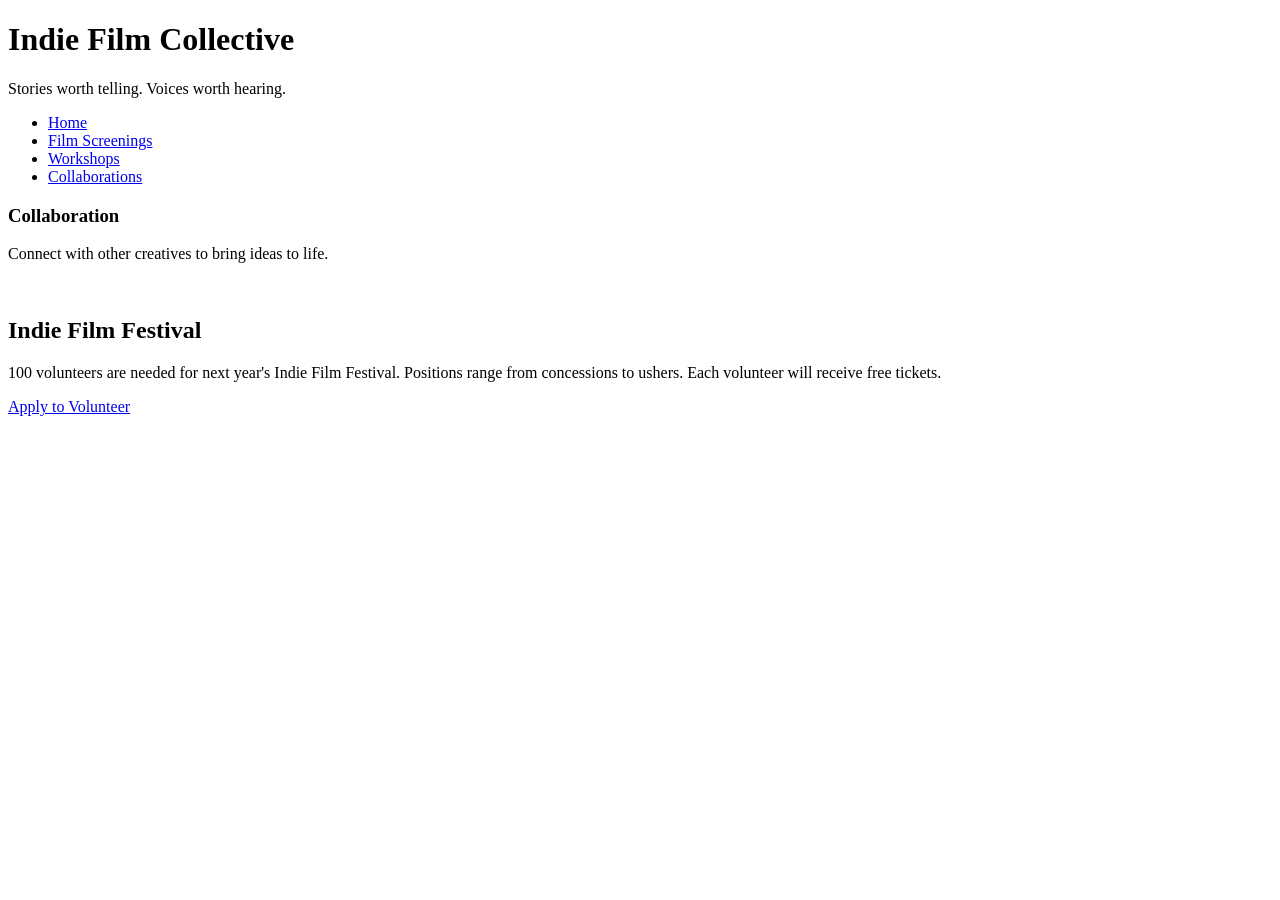
==== collaborations.html @ 51998700 "1st iteration created additional html pages & updated nav" ====
<!DOCTYPE html>
<html lang="en">

<head>
    <meta charset="UTF-8">
    <meta name="viewport" content="width=device-width, initial-scale=1.0">
    <title>Collaborations - Indie Film Collective</title>
    <link rel="stylesheet" href="styles.css">
</head>

<body>
    <!-- Copy and paste this header in each new page -->
    <header>
        <h1>Indie Film Collective</h1>
        <p>Stories worth telling. Voices worth hearing.</p>
    </header>
    <!-- Update these hrefs to relative links to their new pages and copy and paste in each new page -->
    <nav>
        <ul>
            <li><a href="index.html">Home</a></li>
            <li><a href="screenings.html">Film Screenings</a></li>
            <li><a href="workshops.html">Workshops</a></li>
            <li><a href="collaborations.html">Collaborations</a></li>
        </ul>
    </nav>
    <main>
        <section id="collaborations">
            <h3>Collaboration</h3>
            <p>Connect with other creatives to bring ideas to life.</p>
            <img src="images/collaboration.jpg" width="500" alt="">
        </section>
    </main>
    <!--Copy this aside in each new page-->
    <aside>
        <h2>Indie Film Festival</h2>
        <p>100 volunteers are needed for next year's Indie Film Festival. Positions range from concessions to ushers. Each volunteer will receive free tickets.</p>
        <a href="#">Apply to Volunteer</a>
    </aside>

</html>
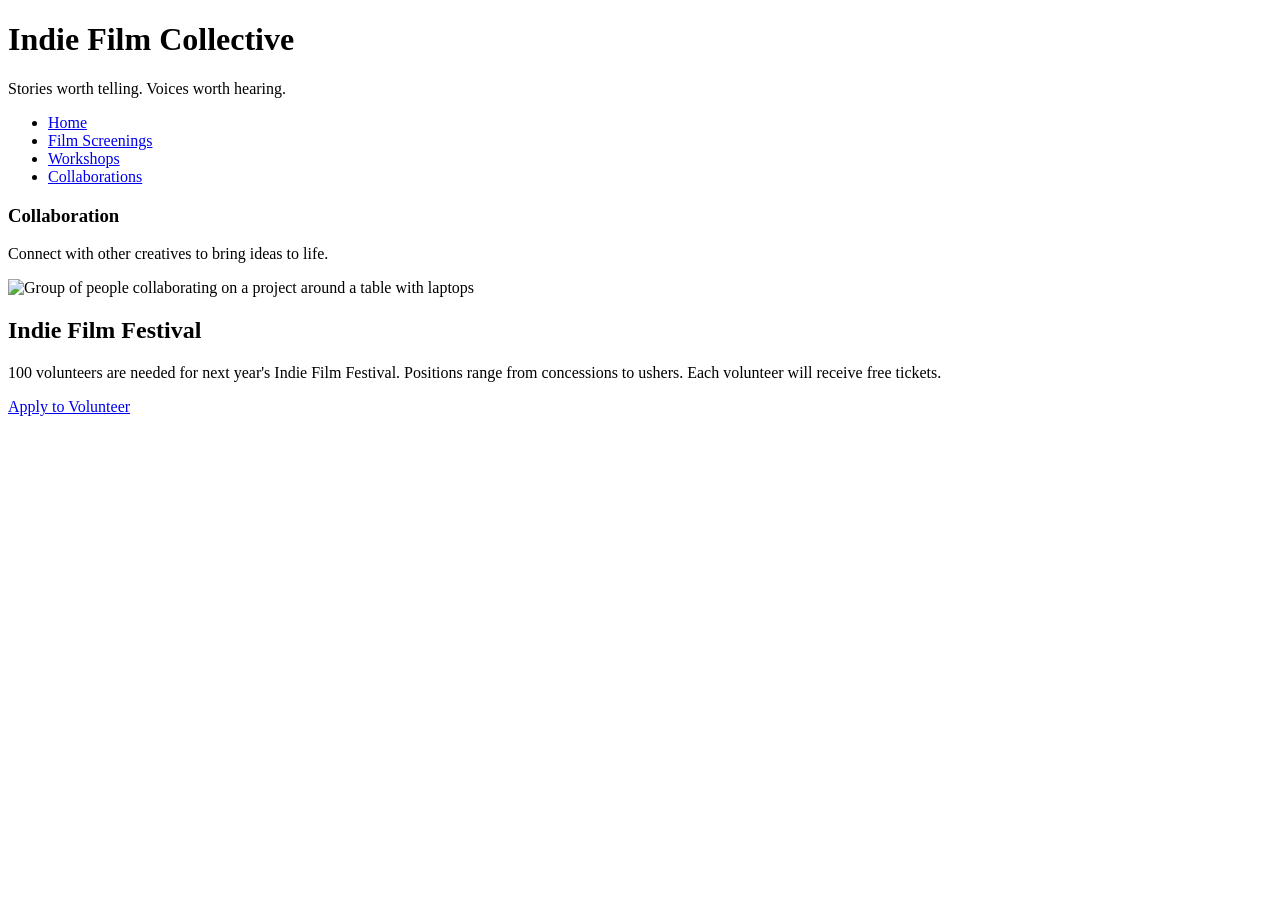
==== commit cbd7deef: "added alt text to images" ====
--- a/collaborations.html
+++ b/collaborations.html
@@ -27,7 +27,7 @@
         <section id="collaborations">
             <h3>Collaboration</h3>
             <p>Connect with other creatives to bring ideas to life.</p>
-            <img src="images/collaboration.jpg" width="500" alt="">
+            <img src="images/collaboration.jpg" width="500" alt="Group of people collaborating on a project around a table with laptops">
         </section>
     </main>
     <!--Copy this aside in each new page-->
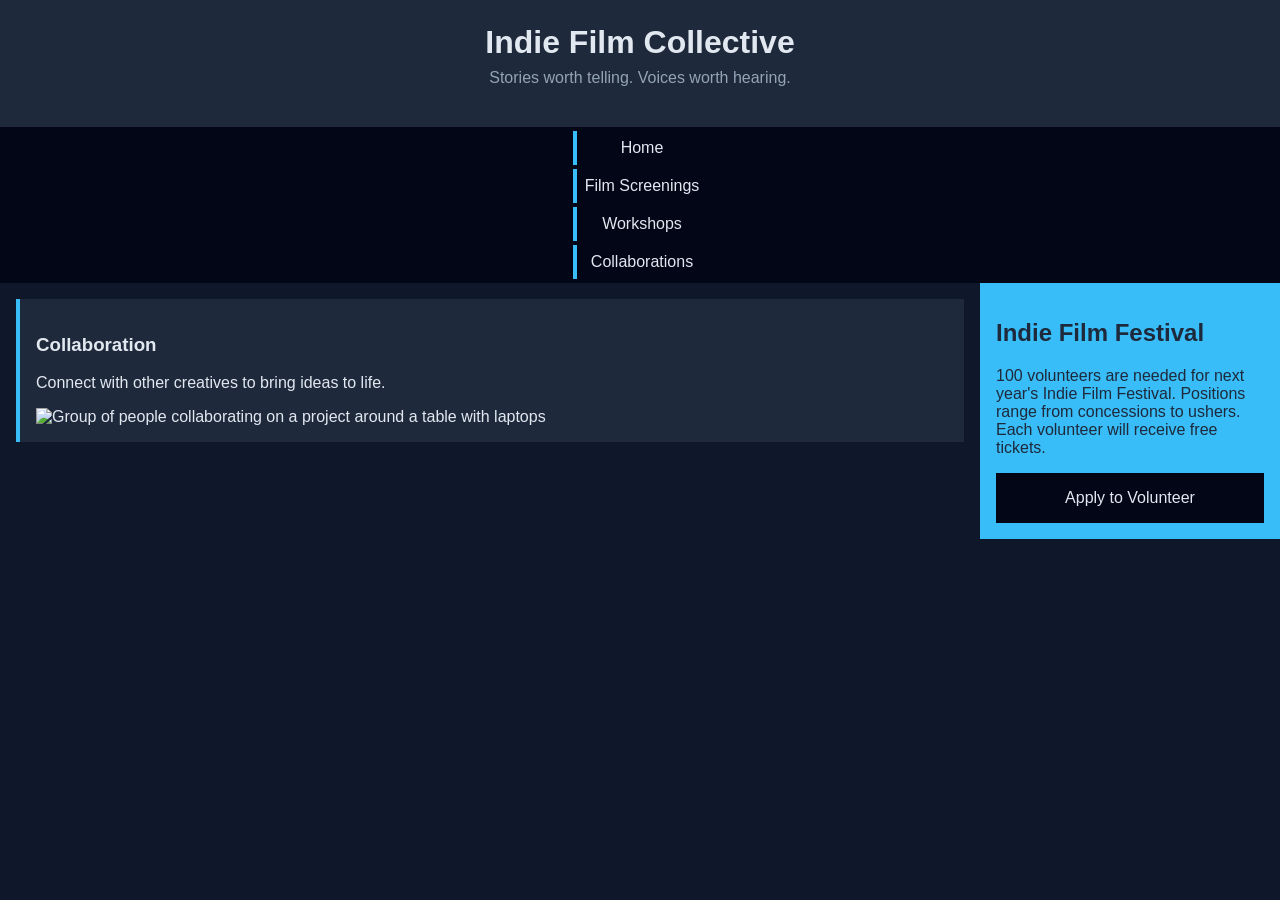
==== commit e10993a4: "removed extra comments" ====
--- a/collaborations.html
+++ b/collaborations.html
@@ -9,12 +9,10 @@
 </head>
 
 <body>
-    <!-- Copy and paste this header in each new page -->
     <header>
         <h1>Indie Film Collective</h1>
         <p>Stories worth telling. Voices worth hearing.</p>
     </header>
-    <!-- Update these hrefs to relative links to their new pages and copy and paste in each new page -->
     <nav>
         <ul>
             <li><a href="index.html">Home</a></li>
@@ -30,7 +28,6 @@
             <img src="images/collaboration.jpg" width="500" alt="Group of people collaborating on a project around a table with laptops">
         </section>
     </main>
-    <!--Copy this aside in each new page-->
     <aside>
         <h2>Indie Film Festival</h2>
         <p>100 volunteers are needed for next year's Indie Film Festival. Positions range from concessions to ushers. Each volunteer will receive free tickets.</p>
--- a/styles.css
+++ b/styles.css
@@ -0,0 +1,143 @@
+/* CSS by Christina Carrasquilla, iteration by Belen Felix*/
+
+
+/* ===== Color Palette ===== 
+
+    backgound: #0f172a;
+    nav-footer: #020617;
+    card: #1e293b;
+    text-main: #e2e8f0;
+    text-muted: #94a3b8;
+    accent: #38bdf8;
+}
+*/
+
+
+/* MOBILE FIRST DESIGN */
+
+body {
+    font-family: Helvetica, Arial, sans-serif;
+    margin: 0;
+    background-color: #0f172a;
+    color: #e2e8f0;
+    display: grid;
+    grid-template-columns: 1fr;
+}
+
+img {
+    width: 100%;
+    height: auto;
+    display: block;
+}
+
+#screenings,
+#workshops,
+#collaborations {
+    margin-bottom: 1rem;
+}
+
+
+/* ===== GLOBAL (Base) Styles ===== */
+
+header {
+    background-color: #1e293b;
+    text-align: center;
+    padding: 1.5rem;
+}
+
+header h1 {
+    margin: 0;
+}
+
+header p {
+    margin-top: 0.5rem;
+    color: #94a3b8;
+}
+
+nav {
+    background-color: #020617;
+}
+
+nav ul {
+    list-style: none;
+    margin: 0;
+    padding: 0;
+}
+
+nav a {
+    color: #e2e8f0;
+    text-decoration: none;
+    padding: 0.5rem;
+    display: block;
+    border-left: 4px solid #38bdf8;
+    margin: .25rem;
+}
+
+nav a:hover {
+    background-color: #334155;
+}
+
+main {
+    padding: 1rem;
+}
+
+#screenings,
+#workshops,
+#collaborations {
+    background-color: #1e293b;
+    padding: 1rem;
+    border-left: 4px solid #38bdf8;
+}
+
+aside {
+    background-color: #38bdf8;
+    color: #1e293b;
+    padding: 1rem;
+    padding: 1rem;
+}
+
+a {
+    display: block;
+    background-color: #020617;
+    color: #e2e8f0;
+    padding: 1rem 2rem;
+    text-decoration: none;
+    text-align: center;
+}
+
+a:hover {
+    color: #020617;
+    background-color: #e2e8f0;
+}
+
+footer {
+    background-color: #020617;
+    text-align: center;
+    padding: 1rem;
+    margin-top: 1rem;
+}
+
+
+/* ===== Media Query (Medium) ===== */
+
+@media (min-width: 800px) {
+    body {
+        grid-template-columns: 1fr 300px;
+    }
+    header,
+    nav,
+    footer {
+        grid-column: 1 / -1;
+    }
+    nav {
+        display: flex;
+        justify-content: space-around;
+    }
+    .card-row {
+        display: flex;
+        gap: 1rem;
+    }
+    .card-row section {
+        width: 30%;
+    }
+}
